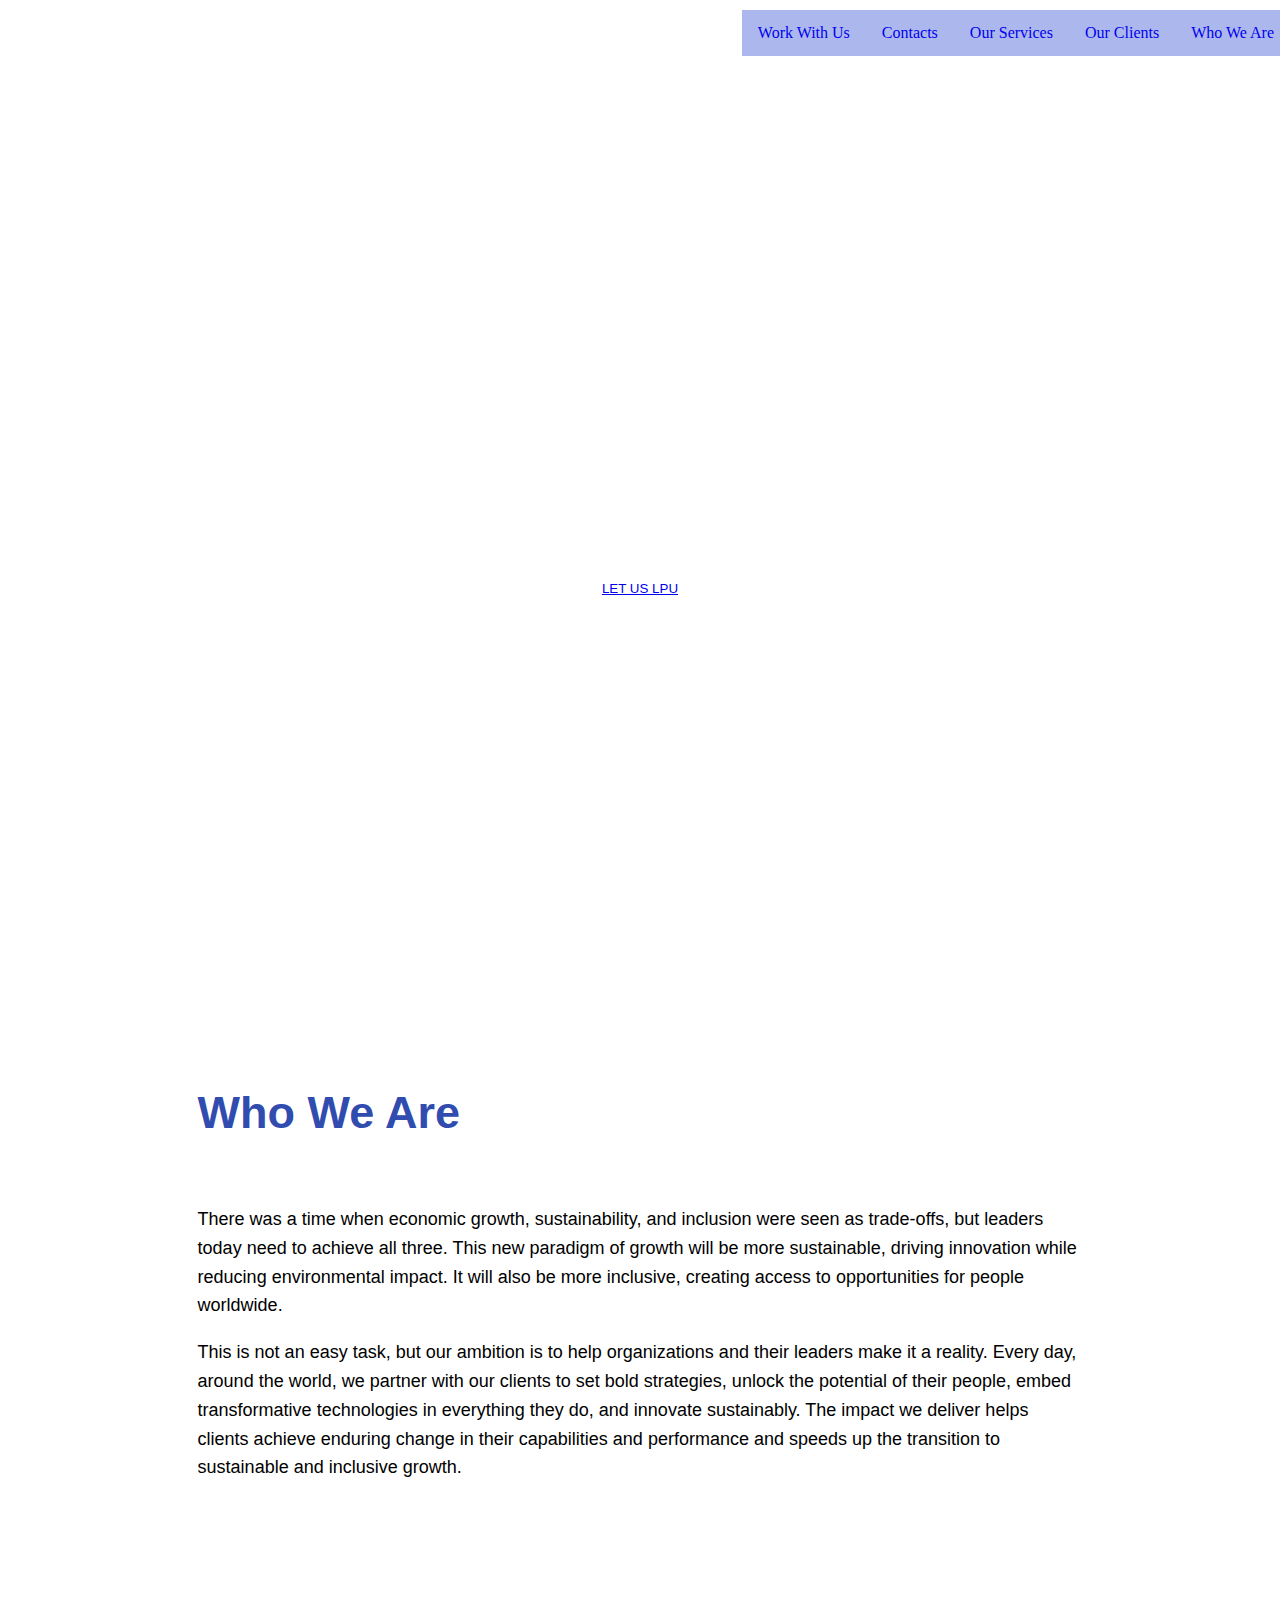
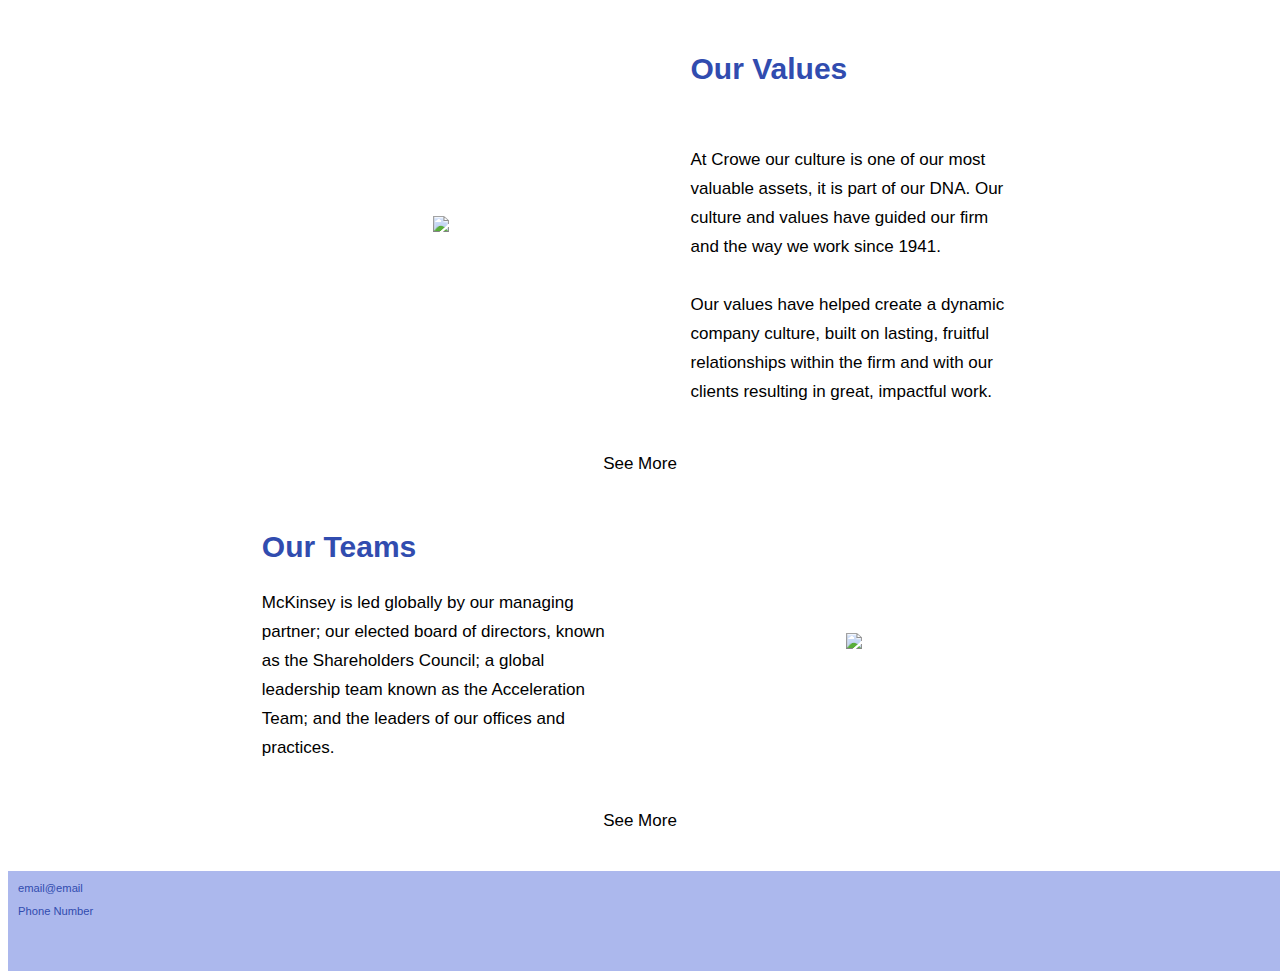
==== page1.html @ f3b5c751 "Update page1.html" ====
<!DOCTYPE html>
<html>
<head>
   <title>LPU Home</title>
   <meta name="viewport" content="width=device-width, initial-scale=1">
   <link rel="stylesheet" href="index.css">
   <style>
      #logoarea {
        position: absolute;
         margin: 0px;
        float: left;
        top: -30px;
        height: 120px;
        width: 140px;
      }
      #LPU_logo {
        position: absolute;
        left: -40px;
        width: 220px;
        z-index: 3;
      }
      #banner {
        left: 0%;
        top: 0%;
        margin: 0px;
        padding: 10px;
        height: 100px;
        width: 100%;
        position: absolute;
        z-index: 3;
      }
      #navbar {
        width: 50%;
        float: right;
      }
      #navbar ul {
        font-family: 'Bodoni Moda', serif;
        list-style-type: none;
        margin: 0px;
        padding: 0px;
        overflow: hidden;
        opacity: 100%;
        bottom: 0%;
        right: 0%;
      }
      #navbar li {
        float: right;
        color: #314caf;
        background-color: #acb8ed;
        bottom: 0%;
        right: 0%;
      }
      #navbar li a {
        display: block;
        text-align: center;
        padding: 14px 16px;
        text-decoration: none;
        transition: .5s ease;
      }
      #navbar li a:hover {
        color: white;
        background-color: #314caf;
      }
      body {
        background-image: none;
        background-repeat: no-repeat;
        background-attachment: scroll;
        background-size: 100% 100%;
        height: 1200px;
        font-family: 'Poppins', sans-serif;
      }
      .hero-image {
        background-image: url("Contact.jpg");
        height: 80%;
        width:100%;
        background-position: center;
        background-repeat: no-repeat;
        background-size: cover;
        position: relative;
      }
      .hero-text {
        text-align: center;
        position: absolute;
        top: 50%;
        left: 50%;
        transform: translate(-50%, -50%);
        color: white;
      }
      .hero-text button {
        border: none;
        outline: 0;
        display: inline-block;
        padding: 10px 25px;
        color: black;
        background-color: white;
        text-align: center;
        cursor: pointer;
      }
      .hero-text button:hover {
        background-color: #314CAF;
        color: white;
      }
      .firstparagraph {
        border: none;
        padding:8% 15% 10% 15%;
        color: black;
        text-align: left;
        line-height:1.8em
      }
      .collapsible {
        background-color: white;
        color:black;
        padding: 30px;
        width: 100%;
        border: none;
        text-align: center;
        outline: none;
        font-size: 17px;
      }
      .active, .collapsible:hover {
        background-color: #314CAF;
        color: white;
      }
      .content {
        padding:2% 15% 2% 15%;
        display: none;
        overflow: hidden;
        background-color: #acb8ed; 
      }
      .container {
        border-radius: 10px;
        background-color: #acb8ed;
        padding: 10px;
        position:absolute;
        bottom: 0px;
        top: 250px;
        right: 30px;
        width: 600px;
        height: 680px;
        border-top: 3px solid #acb8ed;
      }
      .column {
        float: left;
        width: 70%;
        margin-top: 6px;
        padding: 20px;
        color: #314CAF;
      }
      .row:after {
        content: "";
        display: table;
        clear: both;
      }
      #footer {
        font-size: 0.7em;
        position: absolute;
        height: 100px;
        width: 100%;
        margin-top:10px;
        padding: 0px 0px 0px 10px;
        color: #314caf;
        background-color: #acb8ed;
      }

  </style>
</head>

<body>
 
      <div id="banner">
          <div id="navbar">
             <ul>
             <li><a href="index.html">Who We Are</a></li>
             <li><a href="page2.html">Our Clients</a></li>
             <li><a href="page3.html">Our Services</a></li>
             <li><a href="page4.html">Contacts</a></li>
             <li><a href="page5.html">Work With Us</a></li>
             </ul>
          </div>
    
          <div id="logoarea">
             <a href="index.html">
                 <img id="LPU_logo" src="LPU LOGO.png">
             </a>
          </div>
      </div>


      <div class="hero-image">
          <div class="hero-text">
              <h1 style="font-size:50px">Ireland's NO.1 </br>Web Consultancy Firm</h1>
              <br>
              <button> <a href="page4.html">LET US LPU</a></button>
          </div>
      </div>


      <div class="firstparagraph">
          <h1 style="text-align:left; color: #314CAF; font-size:45px">
          Who We Are</h1></br>
          <p style="text-align:left; font-size: 18px">
          There was a time when economic growth, sustainability, and inclusion were seen as trade-offs, but leaders today need to achieve all three. This new paradigm of growth will be more sustainable, driving innovation while reducing environmental impact. It will also be more inclusive, creating access to opportunities for people worldwide.</p>
          <p style="text-align:left; font-size: 18px">
          This is not an easy task, but our ambition is to help organizations and their leaders make it a reality. Every day, around the world, we partner with our clients to set bold strategies, unlock the potential of their people, embed transformative technologies in everything they do, and innovate sustainably. The impact we deliver helps clients achieve enduring change in their capabilities and performance and speeds up the transition to sustainable and inclusive growth.</p>
      </div>


      <table style="width:100% border:1px solid black;  border-collapse:collapse">
          <tr style="height:200px; background-color: white">

              <td style="width:20%; text-align:center; vertical-align:middle; table-layout:fixed"></td>
              <td style="width:30%; text-align:center; vertical-align:center; table-layout:fixed; padding-right:20px">
                  <img src="ourvalue.jpg" style="width:100%"></td>
              <td style="width:30%; padding-left:4%">
                  <h2 style="text-align:left!important; color: #314CAF; font-size:30px">Our Values</h2></br>
                  <p style="font-size:17px; color:black; text-align:left; line-height:1.7em">At Crowe our culture is one of our most valuable assets, it is part of our DNA. Our culture and values have guided our firm and the way we work since 1941.</br></br>
                  Our values have helped create a dynamic company culture, built on lasting, fruitful relationships within the firm and with our clients resulting in great, impactful work.</p></td>
              <td style="width:20%; text-align:center; vertical-align:middle; table-layout:fixed"></td>
          </tr>
      </table>

      <button type="button" class="collapsible">See More</button>
          <div class="content">
              <ul style="list-style-type:square;">
                  <li>Clarity</li>
                      <p>With a full understanding of our clients' business and objectives, we can identify effective solutions quickly. By remaining open, transparent and straight-talking, among colleagues as well as with clients, we bridge the gap between challenge and response, between potential and opportunity. Clarity delivers results.</p>
                  <li>Curiosity</li>
                      <p>We are responsive to our clients' needs in an ever-changing business environment. But we're more than that, we're proactive. Our expert teams are continually devising ways to strengthen our clients' businesses and find new ways to overcome challenges and maximise efficiencies. Our agility makes us responsive and innovative.</p>
                  <li>Curiosity</li>
                      <p>Curiosity is part of what we are. We are compelled to find out more, whether it's about our clients, the issues they face or learning new ways of doing things better. Until we are convinced we have found the best solution, we will continue exploring the possibilities. Curiosity fuels our appetite for knowledge and our thirst for answers.</p>
                  <li>Affinity</li>
                      <p>The way we do business is driven by the way we interact with people. From the outset our priority is to get to know our clients, to understand what is important to them professionally and personally. Listening to one another and developing mutual understanding, ensures better results and more effective partnerships. Lasting relationships are built on an affinity and respect for each other.</p>
               </ul>
           </div>





<table style="width:100% border:1px solid black;  border-collapse:collapse">
   <tr style="height:200px; background-color: white">

      <td style="width:20%; text-align:center; vertical-align:middle; table-layout:fixed"></td>
    
      <td style="width:30%; padding-right:20px">
         <h2 style="text-align:left!important; color: #314CAF; font-size:30px">Our Teams</h2>
         <p style="font-size:17px; color:black; text-align:left; line-height:1.7em">McKinsey is led globally by our managing partner; our elected board of directors, known as the Shareholders Council; a global leadership team known as the Acceleration Team; and the leaders of our offices and practices.</p>
      </td>

      <td style="width:30%; text-align:center; vertical-align:middle; table-layout:fixed; padding-left:4%">
         <img src="ourteams.jpg" style="width:100%">
      </td>
    
     <td style="width:20%; text-align:center; vertical-align:middle; table-layout:fixed"></td>
   </tr>
</table>


<button type="button" class="collapsible">See More</button>
<div class="content">
  <ol>
  <li>Shareholders Council</li>
  <p>The Shareholders Council functions as our firm’s global board of directors, setting the strategic direction and policies of the firm. It includes the managing partner, plus 30 senior partners who are elected by their peers to serve three-year terms.</p>
  <li>Acceleration Team</li>
  <p>Our Acceleration Team is a global leadership body that accelerates the delivery of our client service and people mission. The team connects leaders of regions and key capabilities, such as People & Diversity, Risk & Resilience, and Finance, to support our firm’s performance and health.</p>
  <li>Office Leadership</li>
  <p>Our offices in more than 65 countries are led by a group of senior partners across six regions: Asia (ex-China), Greater China, Eastern Europe, Middle East & Africa, Europe, Latin America, and North America. Working closely with McKinsey location managers in more than 130 cities, these leaders ensure the best of our global firm reaches our local clients and communities.</p>
  <li>Practice Leadership</li>
  <p>Our practices serve clients across most capabilities and industries. The global leaders of each are responsible for delivering client impact, developing knowledge and capabilities, innovating, and developing our people. They work closely with regional leaders and many others to deliver positive, enduring change to our clients and stakeholders.</p>
</ol>  


 

</div>




<script>
var coll = document.getElementsByClassName("collapsible");
var i;

for (i = 0; i < coll.length; i++) {
  coll[i].addEventListener("click", function() {
    this.classList.toggle("active");
    var content = this.nextElementSibling;
    if (content.style.display === "block") {
      content.style.display = "none";
    } else {
      content.style.display = "block";
    }
  });
}
</script>



     <div id="footer">
        <div id="contactdetails">
            <p>email@email</p>
            <p>Phone Number</p>
        </div>
        <div id="socials">
        </div>
    </div>


</body>
</html>
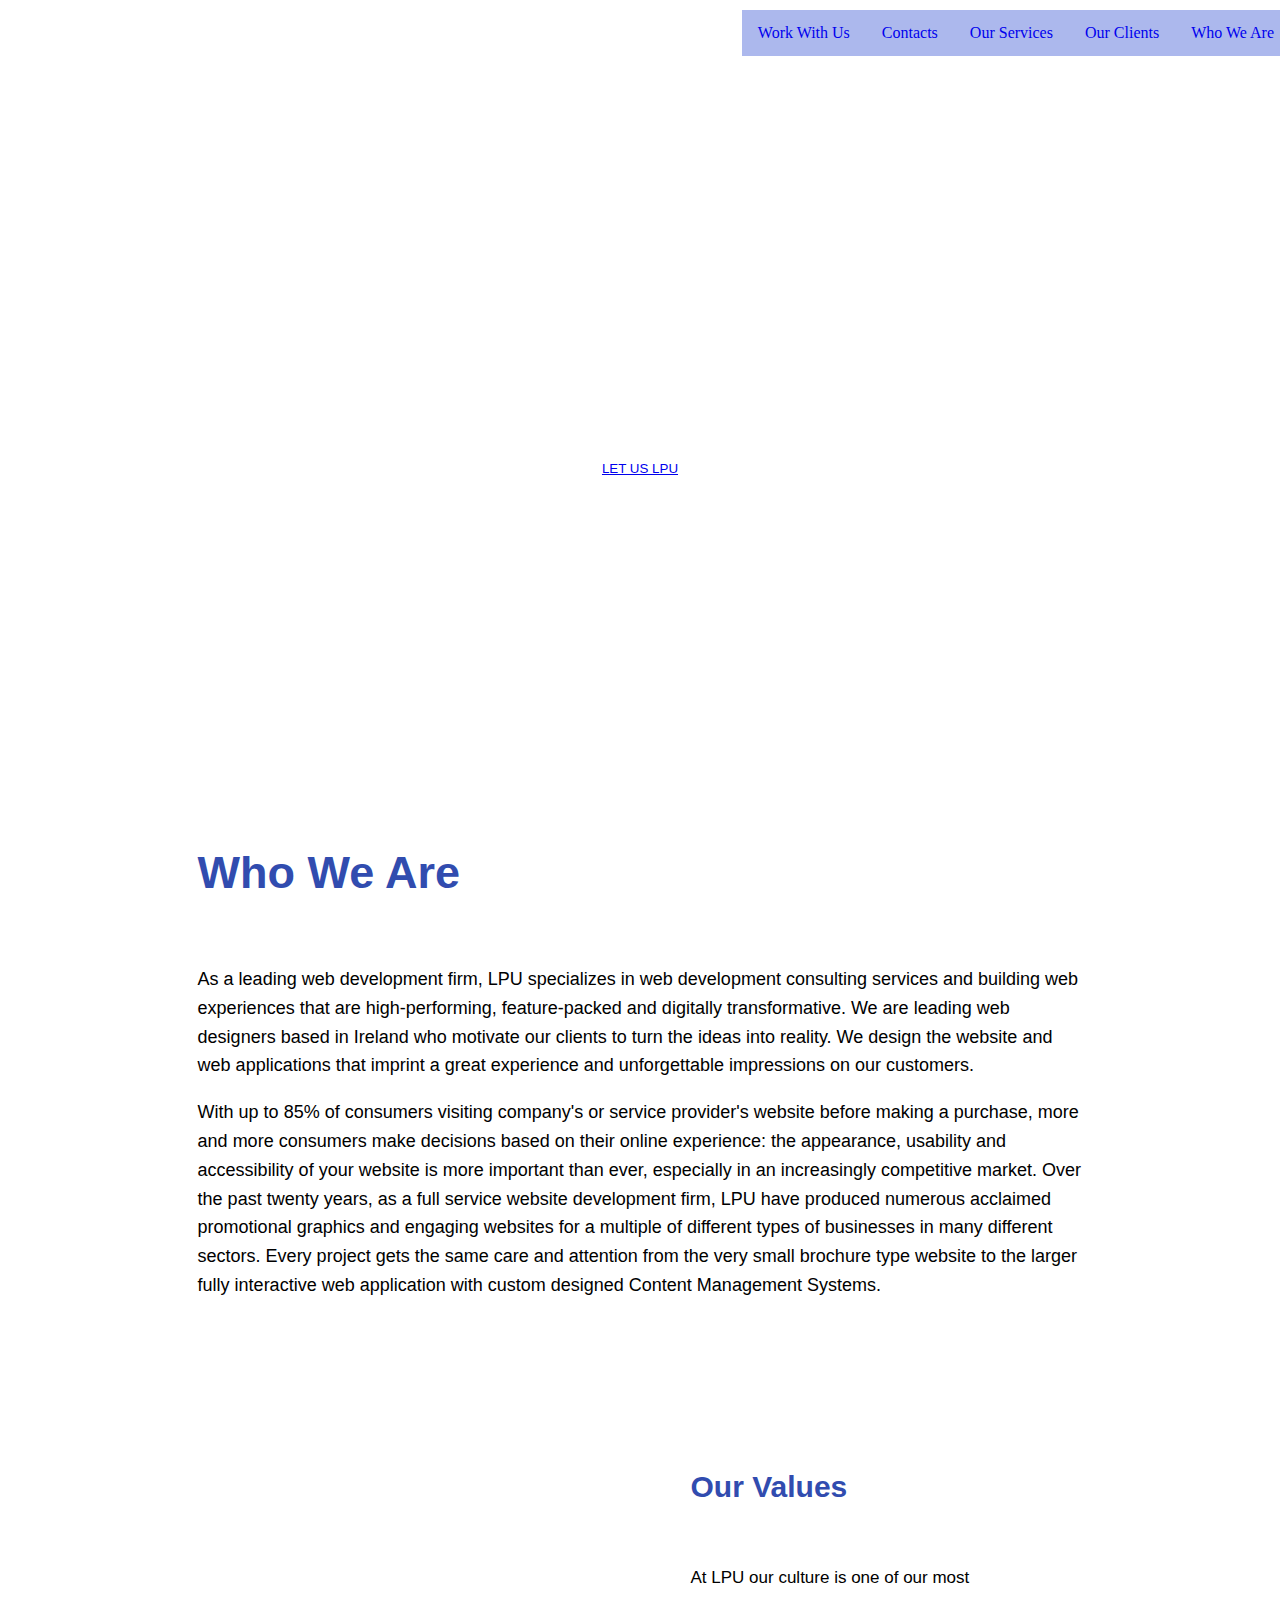
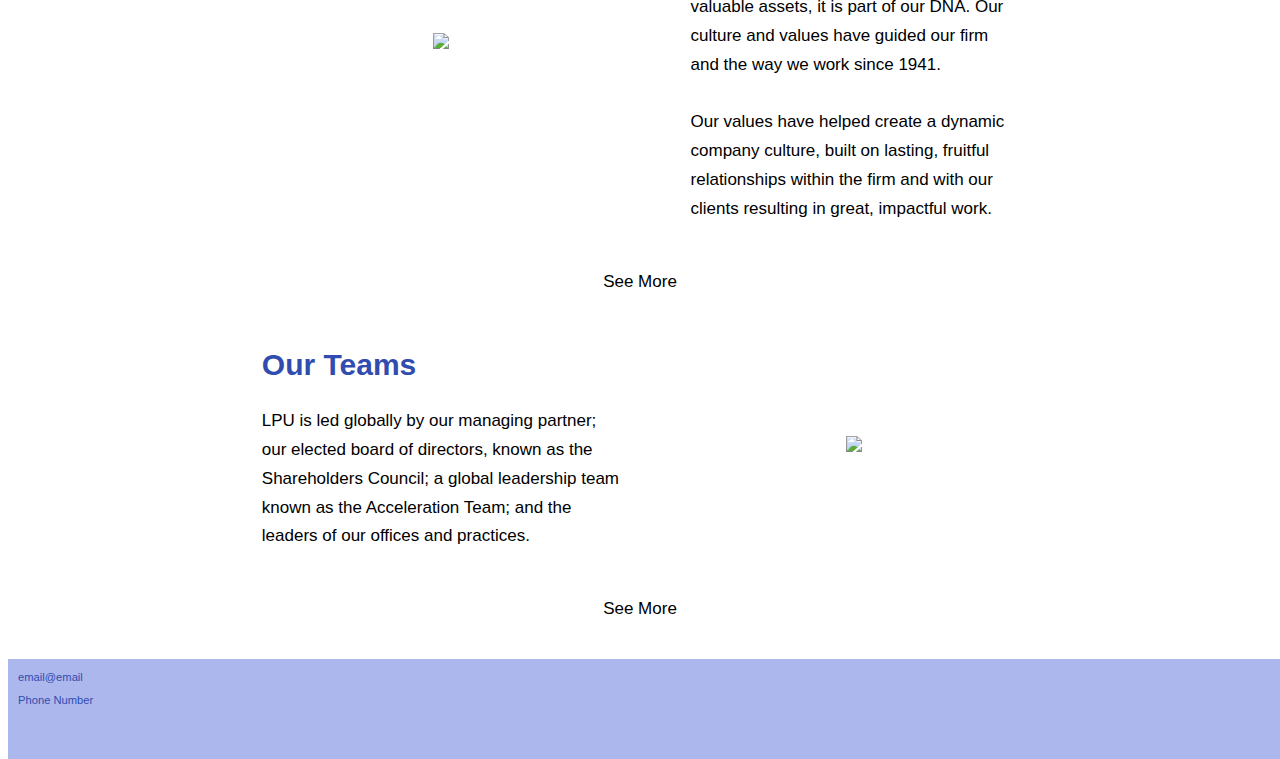
==== commit 1fda9bf2: "Update page1.html" ====
--- a/page1.html
+++ b/page1.html
@@ -1,7 +1,7 @@
 <!DOCTYPE html>
 <html>
 <head>
-   <title>LPU Home</title>
+   <title>Page1</title>
    <meta name="viewport" content="width=device-width, initial-scale=1">
    <link rel="stylesheet" href="index.css">
    <style>
@@ -70,8 +70,8 @@
         font-family: 'Poppins', sans-serif;
       }
       .hero-image {
-        background-image: url("Contact.jpg");
-        height: 80%;
+        background-image: url("contact.jpg");
+        height: 60%;
         width:100%;
         background-position: center;
         background-repeat: no-repeat;
@@ -170,7 +170,7 @@
       <div id="banner">
           <div id="navbar">
              <ul>
-             <li><a href="index.html">Who We Are</a></li>
+             <li><a href="page1.html">Who We Are</a></li>
              <li><a href="page2.html">Our Clients</a></li>
              <li><a href="page3.html">Our Services</a></li>
              <li><a href="page4.html">Contacts</a></li>
@@ -180,7 +180,7 @@
     
           <div id="logoarea">
              <a href="index.html">
-                 <img id="LPU_logo" src="LPU LOGO.png">
+                 <img id="LPU_LOGO.png">
              </a>
           </div>
       </div>
@@ -199,9 +199,9 @@
           <h1 style="text-align:left; color: #314CAF; font-size:45px">
           Who We Are</h1></br>
           <p style="text-align:left; font-size: 18px">
-          There was a time when economic growth, sustainability, and inclusion were seen as trade-offs, but leaders today need to achieve all three. This new paradigm of growth will be more sustainable, driving innovation while reducing environmental impact. It will also be more inclusive, creating access to opportunities for people worldwide.</p>
+          As a leading web development firm, LPU specializes in web development consulting services and building web experiences that are high-performing, feature-packed and digitally transformative. We are leading web designers based in Ireland who motivate our clients to turn the ideas into reality. We design the website and web applications that imprint a great experience and unforgettable impressions on our customers. </p>
           <p style="text-align:left; font-size: 18px">
-          This is not an easy task, but our ambition is to help organizations and their leaders make it a reality. Every day, around the world, we partner with our clients to set bold strategies, unlock the potential of their people, embed transformative technologies in everything they do, and innovate sustainably. The impact we deliver helps clients achieve enduring change in their capabilities and performance and speeds up the transition to sustainable and inclusive growth.</p>
+          With up to 85% of consumers visiting company's or service provider's website before making a purchase, more and more consumers make decisions based on their online experience: the appearance, usability and accessibility of your website is more important than ever, especially in an increasingly competitive market. Over the past twenty years, as a full service website development firm, LPU have produced numerous acclaimed promotional graphics and engaging websites for a multiple of different types of businesses in many different sectors. Every project gets the same care and attention from the very small brochure type website to the larger fully interactive web application with custom designed Content Management Systems.</p>
       </div>
 
 
@@ -210,10 +210,10 @@
 
               <td style="width:20%; text-align:center; vertical-align:middle; table-layout:fixed"></td>
               <td style="width:30%; text-align:center; vertical-align:center; table-layout:fixed; padding-right:20px">
-                  <img src="ourvalue.jpg" style="width:100%"></td>
+                  <img src="value.jpg" style="width:100%"></td>
               <td style="width:30%; padding-left:4%">
                   <h2 style="text-align:left!important; color: #314CAF; font-size:30px">Our Values</h2></br>
-                  <p style="font-size:17px; color:black; text-align:left; line-height:1.7em">At Crowe our culture is one of our most valuable assets, it is part of our DNA. Our culture and values have guided our firm and the way we work since 1941.</br></br>
+                  <p style="font-size:17px; color:black; text-align:left; line-height:1.7em">At LPU our culture is one of our most valuable assets, it is part of our DNA. Our culture and values have guided our firm and the way we work since 1941.</br></br>
                   Our values have helped create a dynamic company culture, built on lasting, fruitful relationships within the firm and with our clients resulting in great, impactful work.</p></td>
               <td style="width:20%; text-align:center; vertical-align:middle; table-layout:fixed"></td>
           </tr>
@@ -244,11 +244,11 @@
     
       <td style="width:30%; padding-right:20px">
          <h2 style="text-align:left!important; color: #314CAF; font-size:30px">Our Teams</h2>
-         <p style="font-size:17px; color:black; text-align:left; line-height:1.7em">McKinsey is led globally by our managing partner; our elected board of directors, known as the Shareholders Council; a global leadership team known as the Acceleration Team; and the leaders of our offices and practices.</p>
+         <p style="font-size:17px; color:black; text-align:left; line-height:1.7em">LPU is led globally by our managing partner; our elected board of directors, known as the Shareholders Council; a global leadership team known as the Acceleration Team; and the leaders of our offices and practices.</p>
       </td>
 
       <td style="width:30%; text-align:center; vertical-align:middle; table-layout:fixed; padding-left:4%">
-         <img src="ourteams.jpg" style="width:100%">
+         <img src="teams.jpg" style="width:100%">
       </td>
     
      <td style="width:20%; text-align:center; vertical-align:middle; table-layout:fixed"></td>
@@ -260,7 +260,7 @@
 <div class="content">
   <ol>
   <li>Shareholders Council</li>
-  <p>The Shareholders Council functions as our firm’s global board of directors, setting the strategic direction and policies of the firm. It includes the managing partner, plus 30 senior partners who are elected by their peers to serve three-year terms.</p>
+  <p>The Shareholders Council functions as our firm's global board of directors, setting the strategic direction and policies of the firm. It includes the managing partner, plus 30 senior partners who are elected by their peers to serve three-year terms.</p>
   <li>Acceleration Team</li>
   <p>Our Acceleration Team is a global leadership body that accelerates the delivery of our client service and people mission. The team connects leaders of regions and key capabilities, such as People & Diversity, Risk & Resilience, and Finance, to support our firm’s performance and health.</p>
   <li>Office Leadership</li>
@@ -308,5 +308,3 @@
 
 </body>
 </html>
-
-
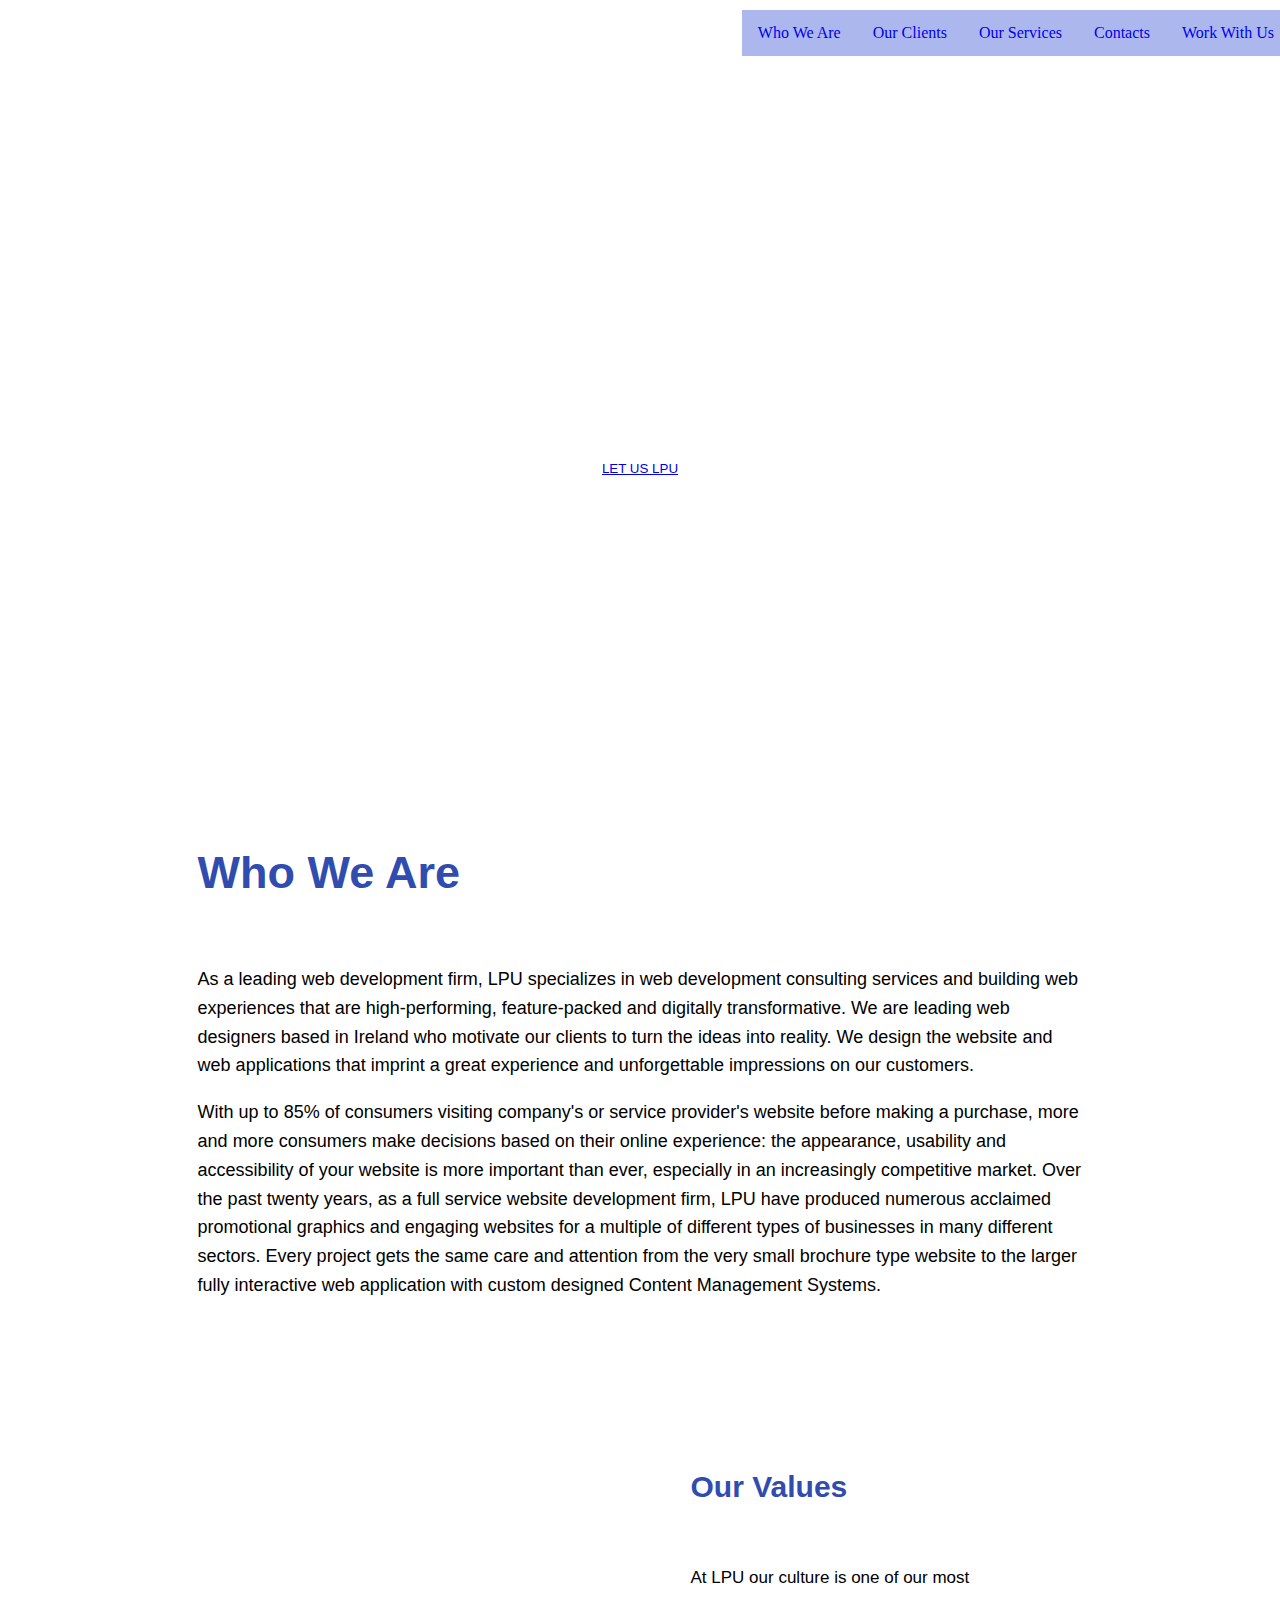
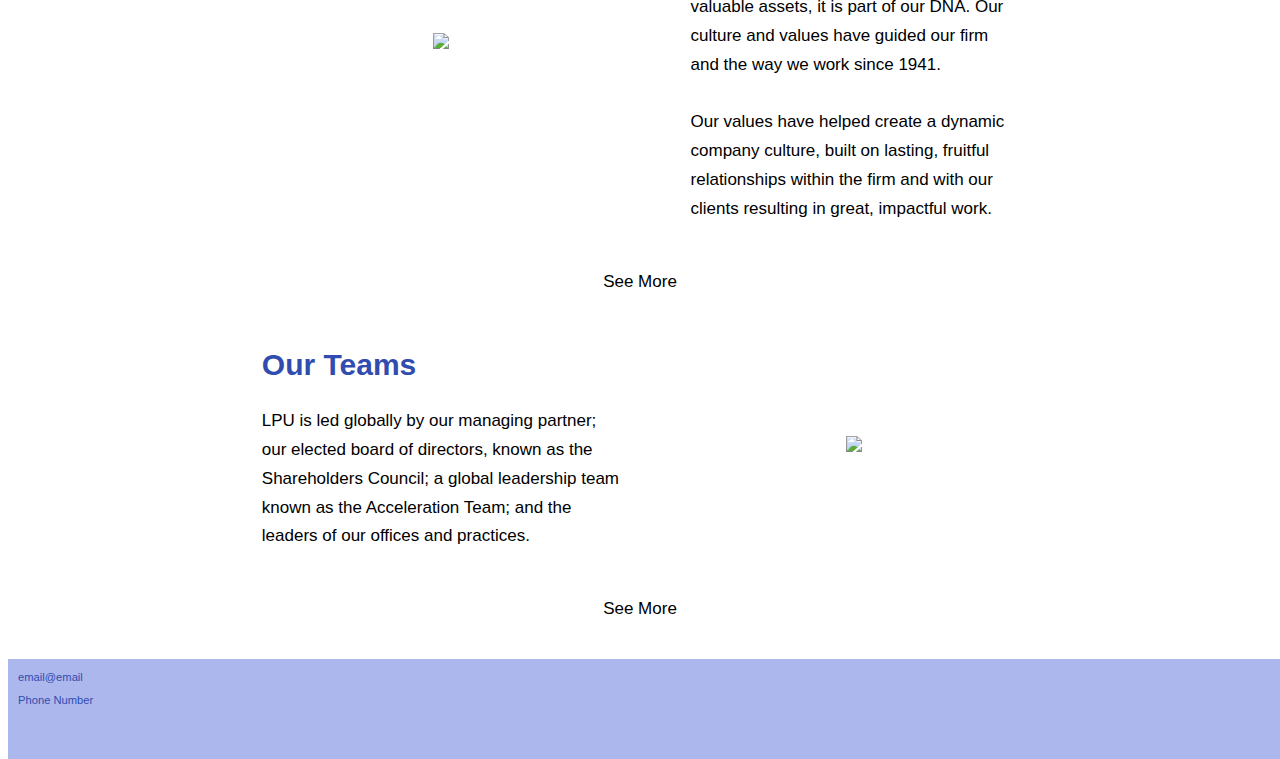
==== commit c28c327a: "Update page1.html" ====
--- a/page1.html
+++ b/page1.html
@@ -170,17 +170,17 @@
       <div id="banner">
           <div id="navbar">
              <ul>
+             <li><a href="page5.html">Work With Us</a></li>
+             <li><a href="page4.html">Contacts</a></li>
+             <li><a href="page3.html">Our Services</a></li>
+             <li><a href="page2.html">Our Clients</a></li>
              <li><a href="page1.html">Who We Are</a></li>
-             <li><a href="page2.html">Our Clients</a></li>
-             <li><a href="page3.html">Our Services</a></li>
-             <li><a href="page4.html">Contacts</a></li>
-             <li><a href="page5.html">Work With Us</a></li>
              </ul>
           </div>
     
           <div id="logoarea">
-             <a href="index.html">
-                 <img id="LPU_LOGO.png">
+             <a href="page1.html">
+                 <img id="LPU_logo" src="https://webdevproject2210.w3spaces.com/LPU_LOGO.png">
              </a>
           </div>
       </div>
@@ -308,3 +308,5 @@
 
 </body>
 </html>
+
+
